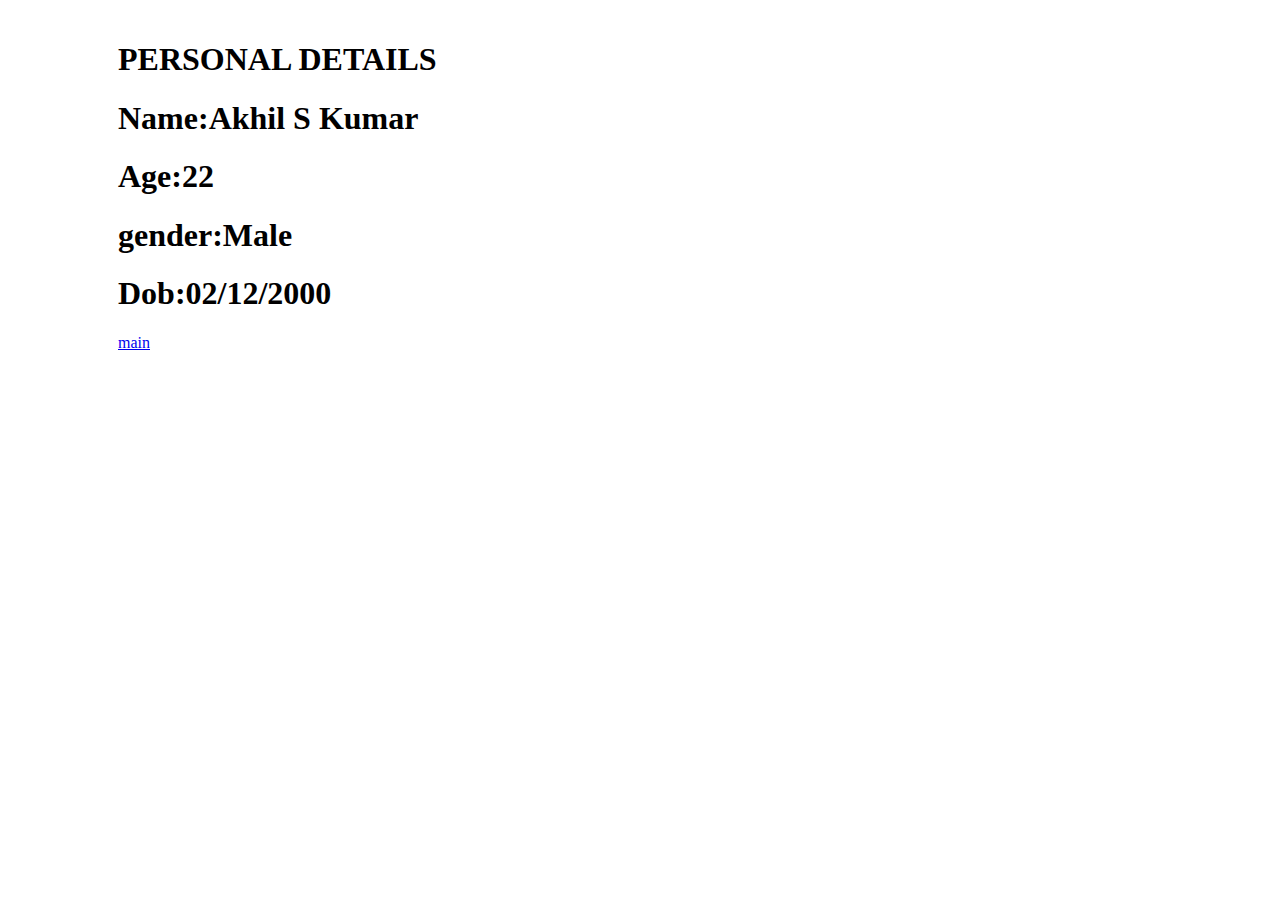
==== home.html @ 9337fbc0 "message" ====
<!DOCTYPE html>
<html lang="en">
<head>
    <meta charset="UTF-8">
    <meta http-equiv="X-UA-Compatible" content="IE=edge">
    <meta name="viewport" content="width=device-width, initial-scale=1.0">
    <title>Document</title>
    <link rel="stylesheet" href="stylemain.css">
</head>
<body>
    <div class="box1"><h1 class="first">PERSONAL DETAILS</h1>
    <h1>Name:Akhil S Kumar</h1>
    <h1>Age:22</h1>
    <h1>gender:Male</h1>
    <h1>Dob:02/12/2000</h1>
    <a href="main.html">main</a></div>
</body>
</html>
---- stylemain.css ----
.box{
    color:black;
    width:200px;
    height:200px;
    border: 2px  dashed black;
    display :flex;
    justify-content:center;
    align-items:center;
}
#a{

    color:black;
}
.first{
    color:black;
}

.box1{
    color:black;
    margin:10px;
    padding : 10px 100px;
    border: whitesmoke;
}
.box2{
    color:red;
    margin:10px;
    padding : 10px 100px;
    border: whitesmoke; margin:10px;
    padding : 10px 100px;
    border: whitesmoke;
    
}
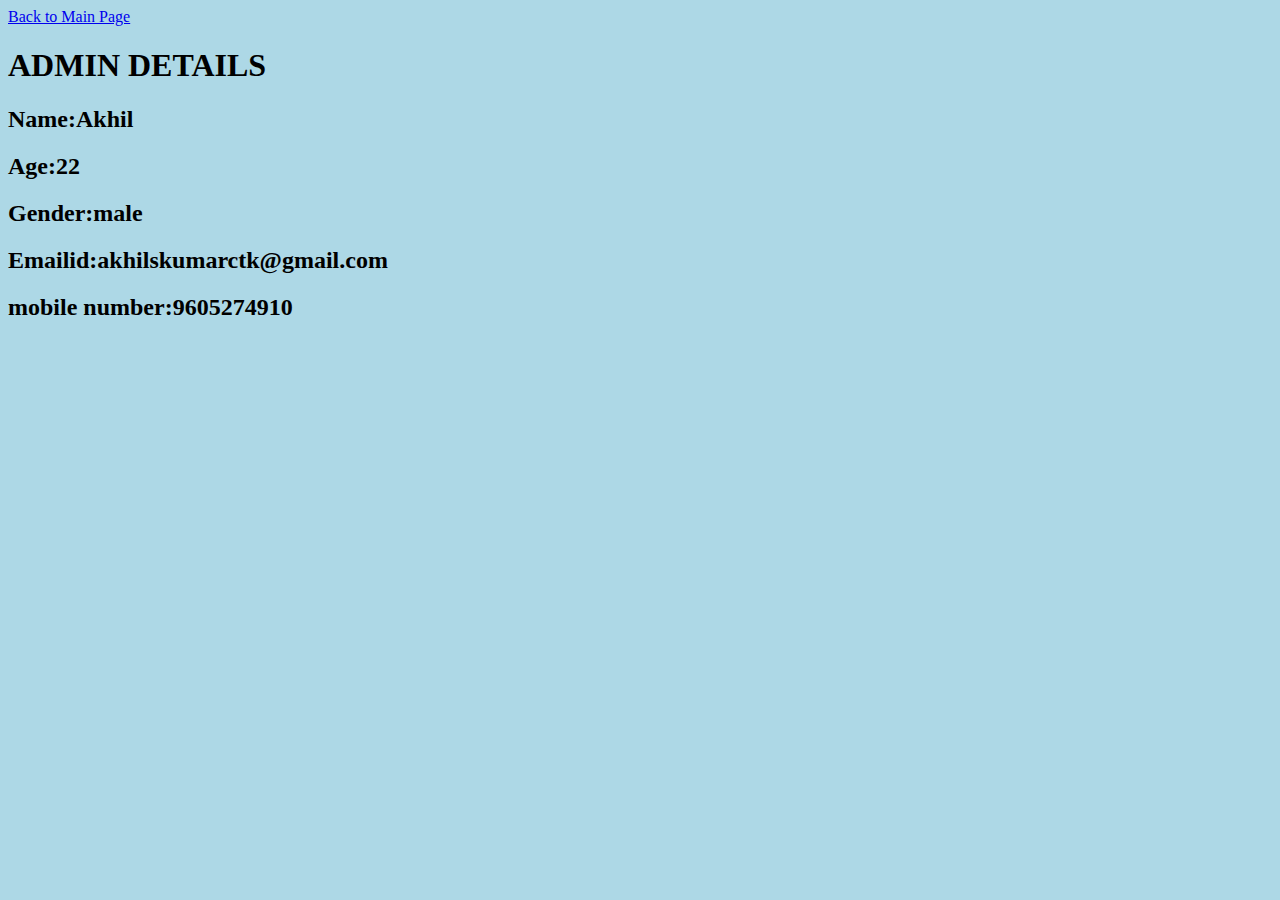
==== commit 88ac00e1: "hello" ====
--- a/home.html
+++ b/home.html
@@ -3,16 +3,18 @@
 <head>
     <meta charset="UTF-8">
     <meta http-equiv="X-UA-Compatible" content="IE=edge">
-    <meta name="viewport" content="width=device-width, initial-scale=1.0">
+    <meta name="viewport" content="width=DIv, initial-scale=1.0">
     <title>Document</title>
-    <link rel="stylesheet" href="stylemain.css">
 </head>
-<body>
-    <div class="box1"><h1 class="first">PERSONAL DETAILS</h1>
-    <h1>Name:Akhil S Kumar</h1>
-    <h1>Age:22</h1>
-    <h1>gender:Male</h1>
-    <h1>Dob:02/12/2000</h1>
-    <a href="main.html">main</a></div>
+<body bgcolor="lightblue">
+    <a href="main.html">Back to Main Page</a>
+    <div>
+        <h1>ADMIN DETAILS</h1>
+        <h2>Name:Akhil</h2>
+        <h2>Age:22</h2>
+        <h2>Gender:male</h2>
+        <h2>Emailid:akhilskumarctk@gmail.com</h2>
+        <h2>mobile number:9605274910</h2>
+    </div>
 </body>
 </html>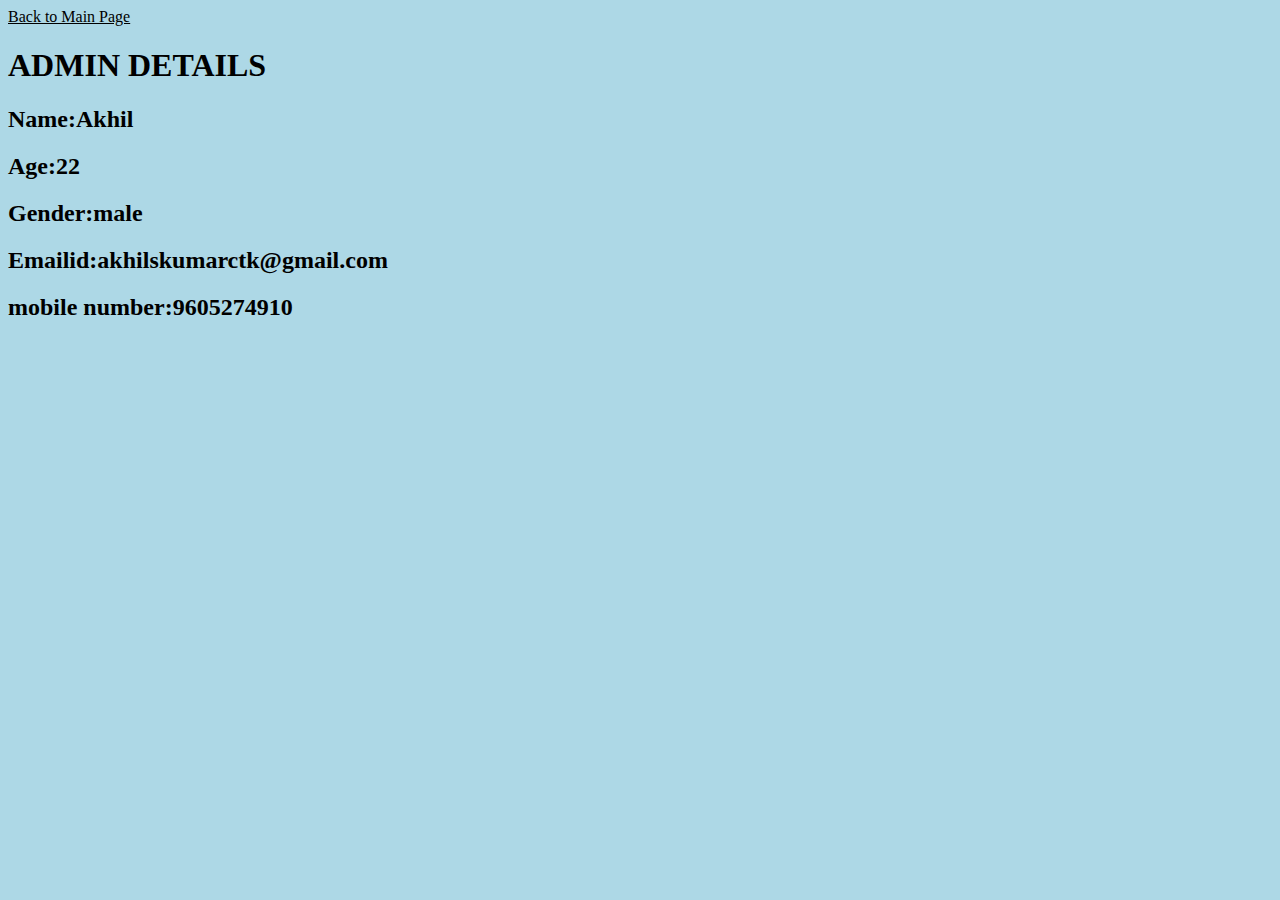
==== commit ed454ba1: "hello" ====
--- a/home.html
+++ b/home.html
@@ -5,11 +5,13 @@
     <meta http-equiv="X-UA-Compatible" content="IE=edge">
     <meta name="viewport" content="width=DIv, initial-scale=1.0">
     <title>Document</title>
+    <link rel="stylesheet" href="style.css">
 </head>
 <body bgcolor="lightblue">
     <a href="main.html">Back to Main Page</a>
     <div>
         <h1>ADMIN DETAILS</h1>
+    </div>
         <h2>Name:Akhil</h2>
         <h2>Age:22</h2>
         <h2>Gender:male</h2>
--- a/style.css
+++ b/style.css
@@ -0,0 +1,13 @@
+.first{
+    display:flex;
+    justify-content: center;
+    text-align: center;
+    
+    color: blue;
+}
+a{
+    color:black;
+}
+#second{
+    color:black;
+}
